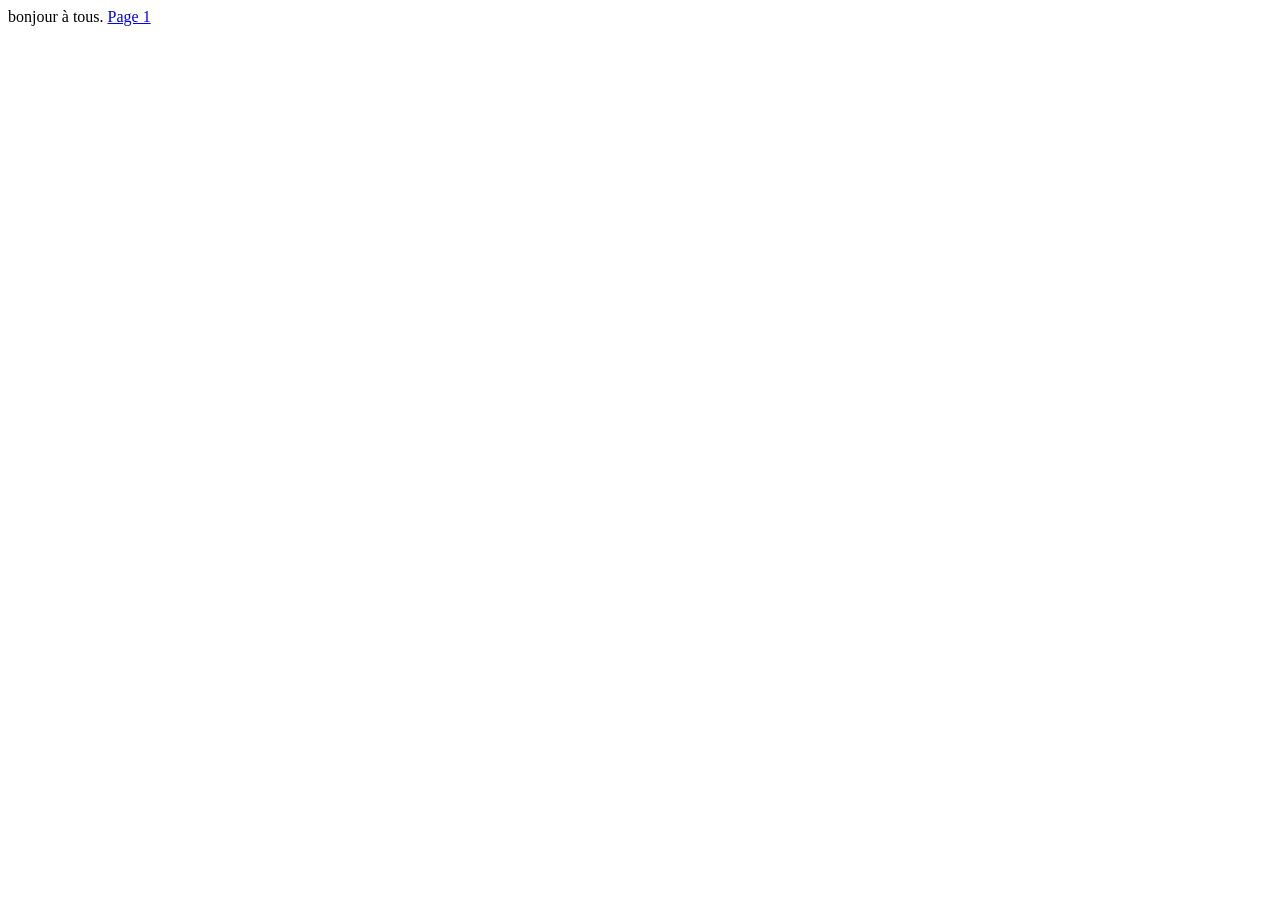
==== index(1).html @ f5134d5d "Add files via upload" ====
<!DOCTYPE html>
<html>
<head>
<title> Mon deuxième site web </title>
</head>
<body>
bonjour à tous. 
<a href="page1.html">
Page 1
</a>
<title> troisième page </title>
<title> contact ubo </title>
</body>
</html>
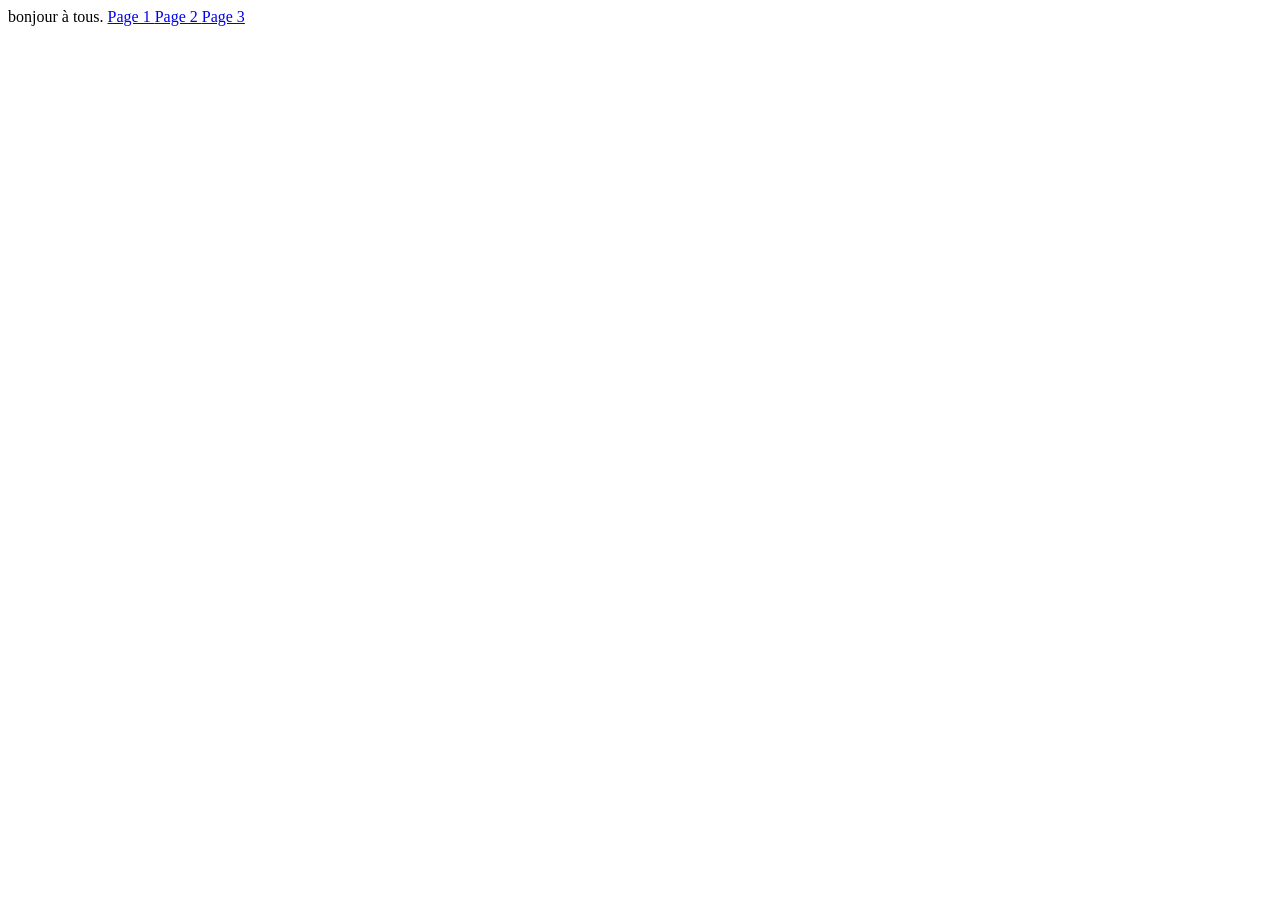
==== commit ae281f9d: "Add files via upload" ====
--- a/index(1).html
+++ b/index(1).html
@@ -5,10 +5,15 @@
 </head>
 <body>
 bonjour à tous. 
-<a href="page1.html">
+<a href="pages/page1.html.txt">
 Page 1
 </a>
-<title> troisième page </title>
+<a href="pages/page2.html.txt">
+Page 2
+</a>
+<a href="pages/page3.html.txt">
+Page 3
+</a>
 <title> contact ubo </title>
 </body>
 </html>
